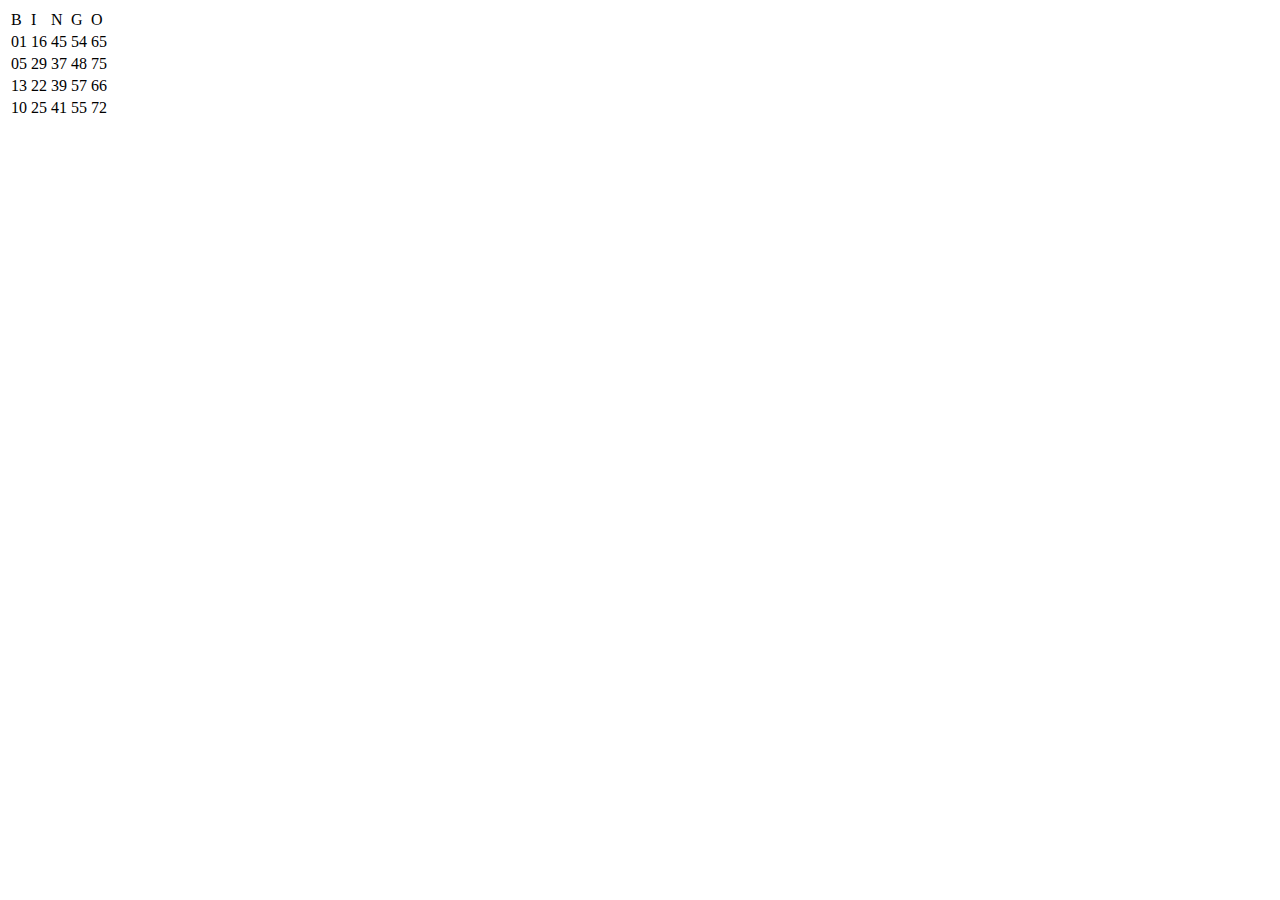
==== bingo.html @ e1d43bd3 "adição" ====
<!DOCTYPE html>
<html lang="en">
<head>
    <meta charset="UTF-8">
    <meta http-equiv="X-UA-Compatible" content="IE=edge">
    <meta name="viewport" content="width=device-width, initial-scale=1.0">
    <title>Document</title>
</head>
<body>
    <table>
        <thead>
            <tr>
                <td>B</td>
                <td>I</td>
                <td>N</td>
                <td>G</td>
                <td>O</td>
            </tr>
        </thead>
        <tbody>
            <tr>
                <td>01</td>
                <td>16</td>
                <td>45</td>
                <td>54</td>
                <td>65</td>
            </tr>
            <tr>
                <td>05</td>
                <td>29</td>
                <td>37</td>
                <td>48</td>
                <td>75</td>
            </tr>
            <tr>
                <td>13</td>
                <td>22</td>
                <td>39</td>
                <td>57</td>
                <td>66</td>
            </tr>
            <tr>
                <td>10</td>
                <td>25</td>
                <td>41</td>
                <td>55</td>
                <td>72</td>
            </tr>
        </tbody>
    </table>
</body>
</html>
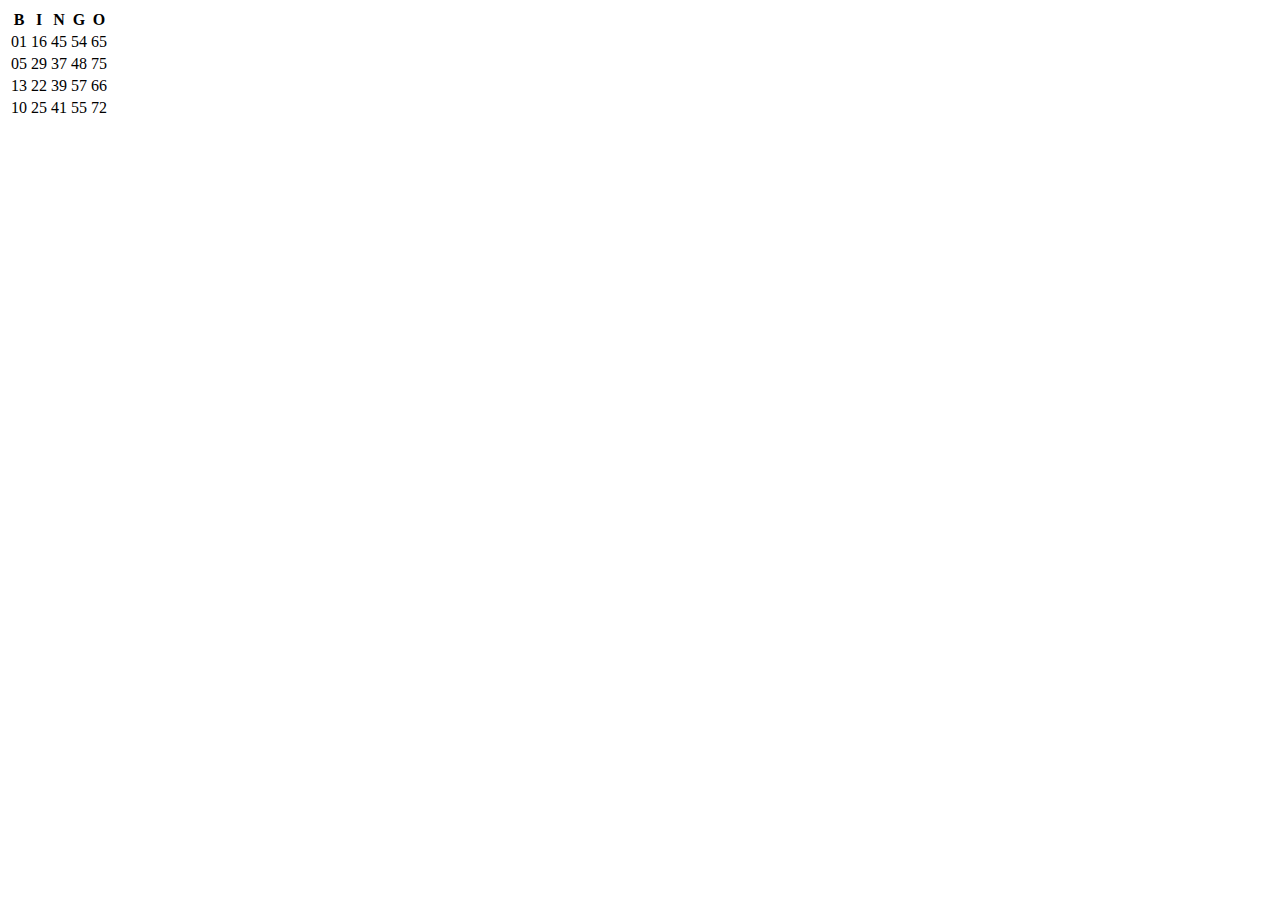
==== commit 67d204c2: "adições" ====
--- a/bingo.html
+++ b/bingo.html
@@ -4,17 +4,18 @@
     <meta charset="UTF-8">
     <meta http-equiv="X-UA-Compatible" content="IE=edge">
     <meta name="viewport" content="width=device-width, initial-scale=1.0">
-    <title>Document</title>
+    <title>Bingo</title>
+    <link href="tabela.css" rel="stylesheet"/>
 </head>
 <body>
     <table>
         <thead>
             <tr>
-                <td>B</td>
-                <td>I</td>
-                <td>N</td>
-                <td>G</td>
-                <td>O</td>
+                <th>B</th>
+                <th>I</th>
+                <th>N</th>
+                <th>G</th>
+                <th>O</th>
             </tr>
         </thead>
         <tbody>
